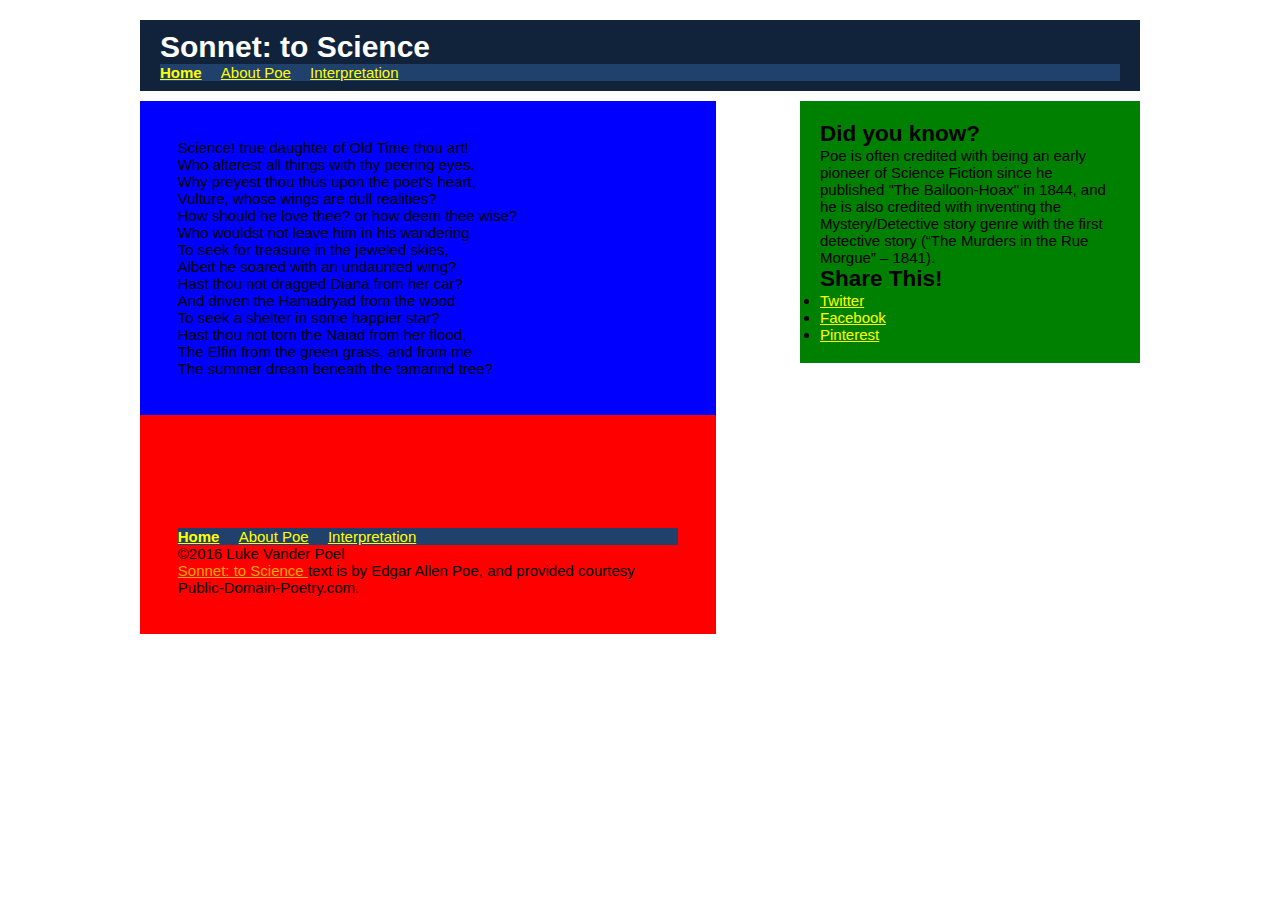
==== index.html @ 1d064dd5 "1st edit" ====
<!DOCTYPE html>
<html>
<head>
    <meta charset="utf-8">
    <title>Sonnet: to Science - The Mini Site</title>
    <meta name="description" content="The advanced markup and page layout assignment.">
    <meta name="viewport" content="width=device-width, initial-scale=1">
    <link rel="stylesheet" href="styles.css">
</head>
<body>
    <header>
        <h1>Sonnet: to Science</h1>
        <nav>
            <ul class="top-nav"><!-- TODO: Set proper spacing for inline elements. -->
                <li><a href="index.html" class="active">Home</a></li>
                <li><a href="about-poe.html">About Poe</a></li>
                <li><a href="interpretation.html">Interpretation</a></li>
            </ul>
        </nav>
    </header>
    <aside id="sidebar"><!-- TODO: Make sidebar float right. -->
        <h2>Did you know?</h2>
        <p>
            Poe is often credited with being an early pioneer of Science
            Fiction since he published "The Balloon-Hoax" in 1844, and he is
            also credited with inventing the Mystery/Detective story genre
            with the first detective story (&ldquo;The Murders in the Rue
            Morgue&rdquo; &ndash; 1841).
        </p>
        <h2>Share This!</h2>
        <ul>
            <li><a class="twitter" href="http://twitter.com">Twitter</a></li>
            <li><a class="facebook" href="http://facebook.com">Facebook</a></li>
            <li><a class="pinterest" href="http://pinterest.com">Pinterest</a></li>
        </ul>
    </aside>
    <section id="content">
        <ul class="poem"><!-- TODO: Remove bullets and style poem -->
            <li>Science! true daughter of Old Time thou art!</li>
            <li>Who alterest all things with thy peering eyes.</li>
            <li>Why preyest thou thus upon the poet's heart,</li>
            <li>Vulture, whose wings are dull realities?</li>
            <li>How should he love thee? or how deem thee wise?</li>
            <li>Who wouldst not leave him in his wandering</li>
            <li>To seek for treasure in the jeweled skies,</li>
            <li>Albeit he soared with an undaunted wing?</li>
            <li>Hast thou not dragged Diana from her car?</li>
            <li>And driven the Hamadryad from the wood</li>
            <li>To seek a shelter in some happier star?</li>
            <li>Hast thou not torn the Naiad from her flood,</li>
            <li>The Elfin from the green grass, and from me</li>
            <li>The summer dream beneath the tamarind tree?</li>
        </ul>
    </section>
    <footer>
      <div  id="footer-position">
        <nav>
            <ul class="bottom-nav">
                <li><a href="index.html" class="active">Home</a></li>
                <li><a href="about-poe.html">About Poe</a></li>
                <li><a href="interpretation.html">Interpretation</a></li>
            </ul>
        </nav>
        <p>&copy;2016 Luke Vander Poel</p>
        <p class="smalltext">
            <a href="http://www.public-domain-poetry.com/edgar-allan-poe/sonnet-to-science-1747">
                Sonnet: to Science
            </a>
            text is by Edgar Allen Poe, and provided courtesy
            Public-Domain-Poetry.com.
        </p>
      </div>
    </footer>
</body>
</html>
---- styles.css ----
/* Styles for the Advanced Markup assignment. */
aside, nav, section, footer, header, main {
  display: block;
}
html, body, h1, h2, h3, ul, li, a, p,
nav, aside, section, footer, header, main {
  padding: 0;
  margin: 0;
}
header {
  background-color: #11233b;
  color: white;
  padding: 10px 20px;
}

body {
  width: 1000px;
  margin-top: 20px;
  margin-bottom: 20px;
  margin-left: auto;
  margin-right: auto;
  font-family: Geneva,Tahoma,Verdana,sans-serif;
  font-size: 15px;
}
nav {
  background-color: #20416c;
}
li a {
  color: yellow;
}
a {
  color: orange;
}
nav ul li {
  display: inline;
  margin-right: 15px;
}
a.active {
  font-weight: bold;
}
aside {
  float: right;
  width: 300px;
  background-color: green;
  padding: 20px;
  margin-top: 10px;
}
section {
  float: left;
  width: 500px;
  background-color: blue;
  padding: 1cm 1cm 1cm 1cm;
  margin-top: 10px;
}
footer {
  clear: both;
  width: 500px;
  background: red; 
  padding: 3cm 1cm 1cm 1cm;
  margin-top: 10px;
}
.poem {
  list-style: none;
}
.bio-photo {
  zoom: 2;  

    display: block;
    margin: auto;

    height: auto;
    max-height: 100%;

    width: auto;
    max-width: 100%;
}
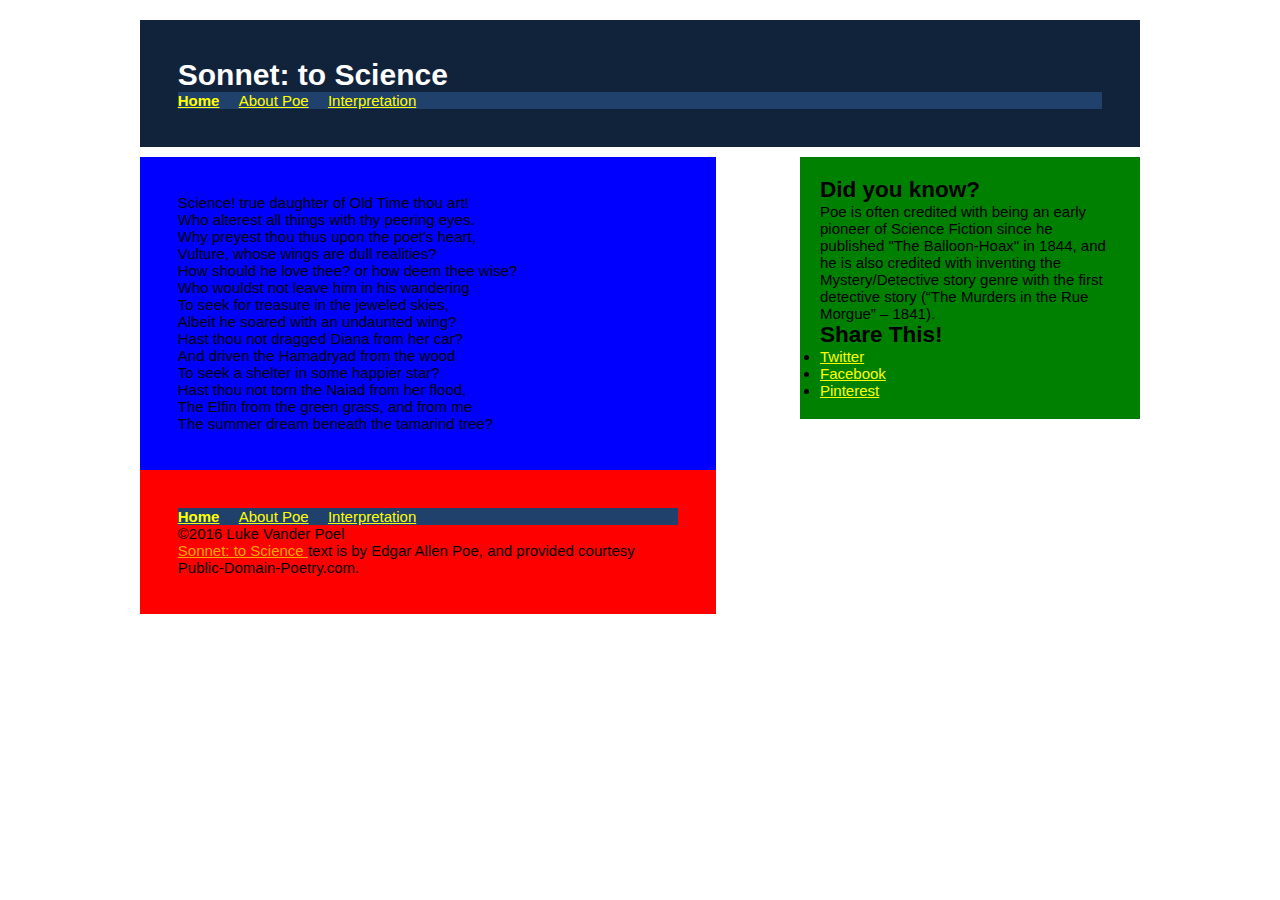
==== commit 26b60f73: "edit 3, tables added" ====
--- a/index.html
+++ b/index.html
@@ -2,7 +2,7 @@
 <html>
 <head>
     <meta charset="utf-8">
-    <title>Sonnet: to Science - The Mini Site</title>
+    <title>Sonnet: to Science - The Mini Site - by LVP</title>
     <meta name="description" content="The advanced markup and page layout assignment.">
     <meta name="viewport" content="width=device-width, initial-scale=1">
     <link rel="stylesheet" href="styles.css">
@@ -18,7 +18,7 @@
             </ul>
         </nav>
     </header>
-    <aside id="sidebar"><!-- TODO: Make sidebar float right. -->
+    <aside id="sidebar">
         <h2>Did you know?</h2>
         <p>
             Poe is often credited with being an early pioneer of Science
--- a/styles.css
+++ b/styles.css
@@ -10,7 +10,7 @@
 header {
   background-color: #11233b;
   color: white;
-  padding: 10px 20px;
+  padding: 1cm 1cm;
 }
 
 body {
@@ -56,21 +56,18 @@
   clear: both;
   width: 500px;
   background: red; 
-  padding: 3cm 1cm 1cm 1cm;
+  padding: 1cm 1cm 1cm 1cm;
   margin-top: 10px;
 }
 .poem {
   list-style: none;
 }
 .bio-photo {
-  zoom: 2;  
-
-    display: block;
-    margin: auto;
-
-    height: auto;
-    max-height: 100%;
-
-    width: auto;
-    max-width: 100%;
+  width: auto;
+  background-color: yellow;
+  font-size: 12px;
+}
+#poe-bio {
+  clear: both;
+  padding-top: 50px;
 }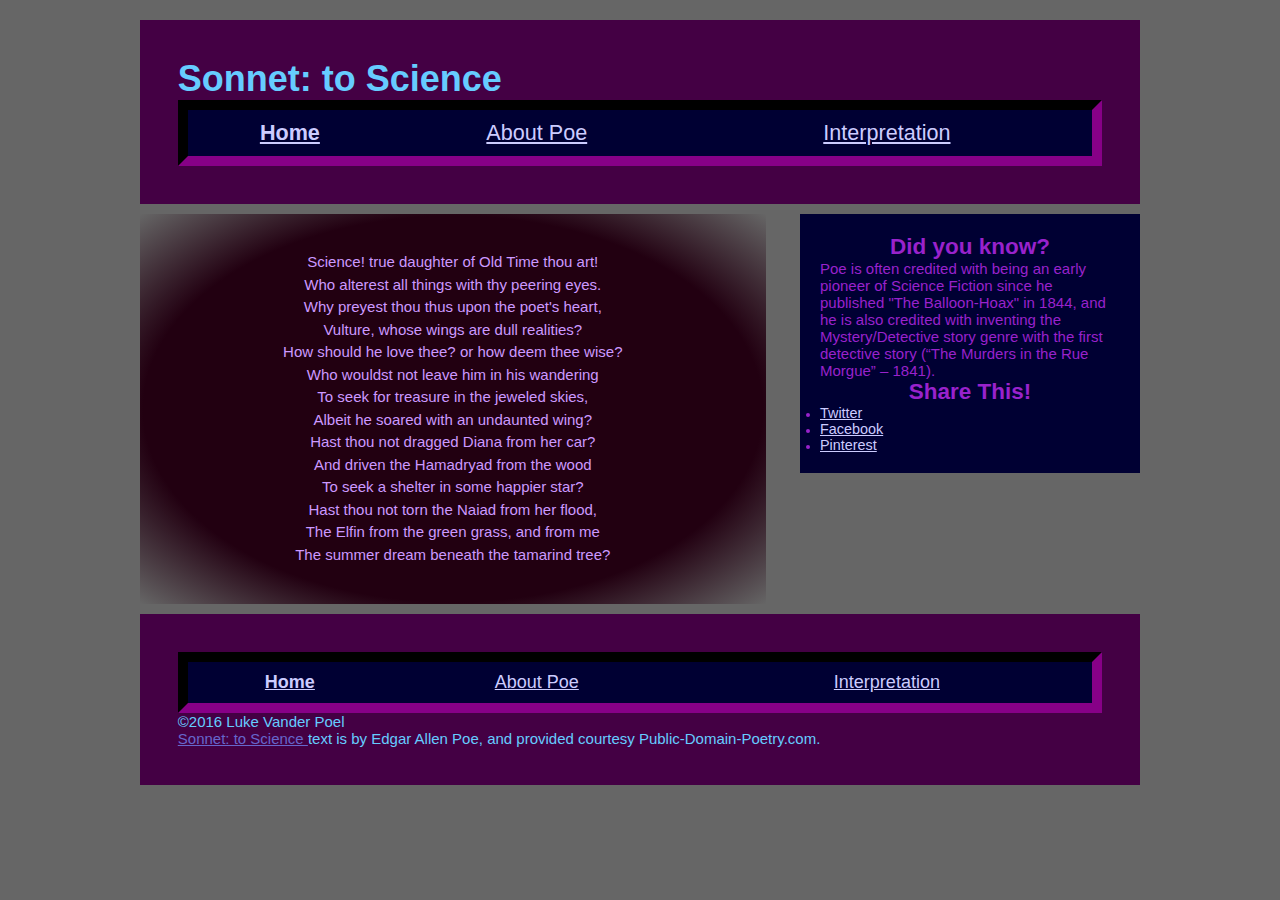
==== commit 796fc8e5: "final push - removed TODOs" ====
--- a/index.html
+++ b/index.html
@@ -11,7 +11,7 @@
     <header>
         <h1>Sonnet: to Science</h1>
         <nav>
-            <ul class="top-nav"><!-- TODO: Set proper spacing for inline elements. -->
+            <ul class="top-nav">
                 <li><a href="index.html" class="active">Home</a></li>
                 <li><a href="about-poe.html">About Poe</a></li>
                 <li><a href="interpretation.html">Interpretation</a></li>
@@ -35,7 +35,7 @@
         </ul>
     </aside>
     <section id="content">
-        <ul class="poem"><!-- TODO: Remove bullets and style poem -->
+        <ul class="poem">
             <li>Science! true daughter of Old Time thou art!</li>
             <li>Who alterest all things with thy peering eyes.</li>
             <li>Why preyest thou thus upon the poet's heart,</li>
--- a/styles.css
+++ b/styles.css
@@ -7,13 +7,8 @@
   padding: 0;
   margin: 0;
 }
-header {
-  background-color: #11233b;
-  color: white;
-  padding: 1cm 1cm;
-}
-
 body {
+  background-color: #666;
   width: 1000px;
   margin-top: 20px;
   margin-bottom: 20px;
@@ -21,19 +16,38 @@
   margin-right: auto;
   font-family: Geneva,Tahoma,Verdana,sans-serif;
   font-size: 15px;
+  color: #CC99FF;
+}
+header {
+  background-color: #440044;
+  color: #66CCFF;
+  padding: 1cm 1cm;
+  font-size: 120%;
 }
 nav {
-  background-color: #20416c;
+  background-color: #000033;
+  padding: 10px;
+  border: 10px inset #330033;
 }
 li a {
-  color: yellow;
+  color: #CCCCFF;
+  font-size: 120%;
 }
 a {
-  color: orange;
+  color: #6666CC;
+}
+nav ul {
+  display: table;
+  width: 100%;
+  list-style: none;
+  list-style-position: center;
 }
 nav ul li {
-  display: inline;
-  margin-right: 15px;
+  display: table-cell;
+  text-align: center;
+}
+nav ul li a {
+  display: block;
 }
 a.active {
   font-weight: bold;
@@ -41,33 +55,70 @@
 aside {
   float: right;
   width: 300px;
-  background-color: green;
+  background-color: #000033;
   padding: 20px;
   margin-top: 10px;
+  color: #9922CC;
+}
+aside ul{
+  font-size: 12px;
+}
+#content { 
+  background: radial-gradient(#220011 70%, #666); /* Standard syntax */
 }
 section {
   float: left;
-  width: 500px;
-  background-color: blue;
+  width: 550px;
+  background: #220011;/* For browsers that do not support gradients */
   padding: 1cm 1cm 1cm 1cm;
   margin-top: 10px;
+  margin-bottom: 10px;
 }
 footer {
   clear: both;
-  width: 500px;
-  background: red; 
-  padding: 1cm 1cm 1cm 1cm;
+  width: auto;
   margin-top: 10px;
+  background-color: #440044;
+  color: #66CCFF;
+  padding: 1cm 1cm;
+}
+.bibliography li a {
+  font-size: 16px;
 }
 .poem {
+  text-align: center;
   list-style: none;
+  font-family: "museo-sans", Helvetica, Arial, sans-serif;
+  line-height: 150%;
+}
+.poem ul li {
+  display: inline;
 }
 .bio-photo {
-  width: auto;
-  background-color: yellow;
   font-size: 12px;
+  text-align: center;
+}
+img {
+  display: block;
+  height: 400px;
+  width: 300px;
+  border: 10px solid #006699;
+  margin: 0 auto;
 }
 #poe-bio {
   clear: both;
   padding-top: 50px;
+}
+dl {
+    display: block;
+    margin-top: 1em;
+    margin-bottom: 1em;
+    margin-left: 0em;
+    margin-right: 0em;
+}
+h2 {
+  text-align: center;
+}
+#selected_works {
+  padding: 10px;
 }